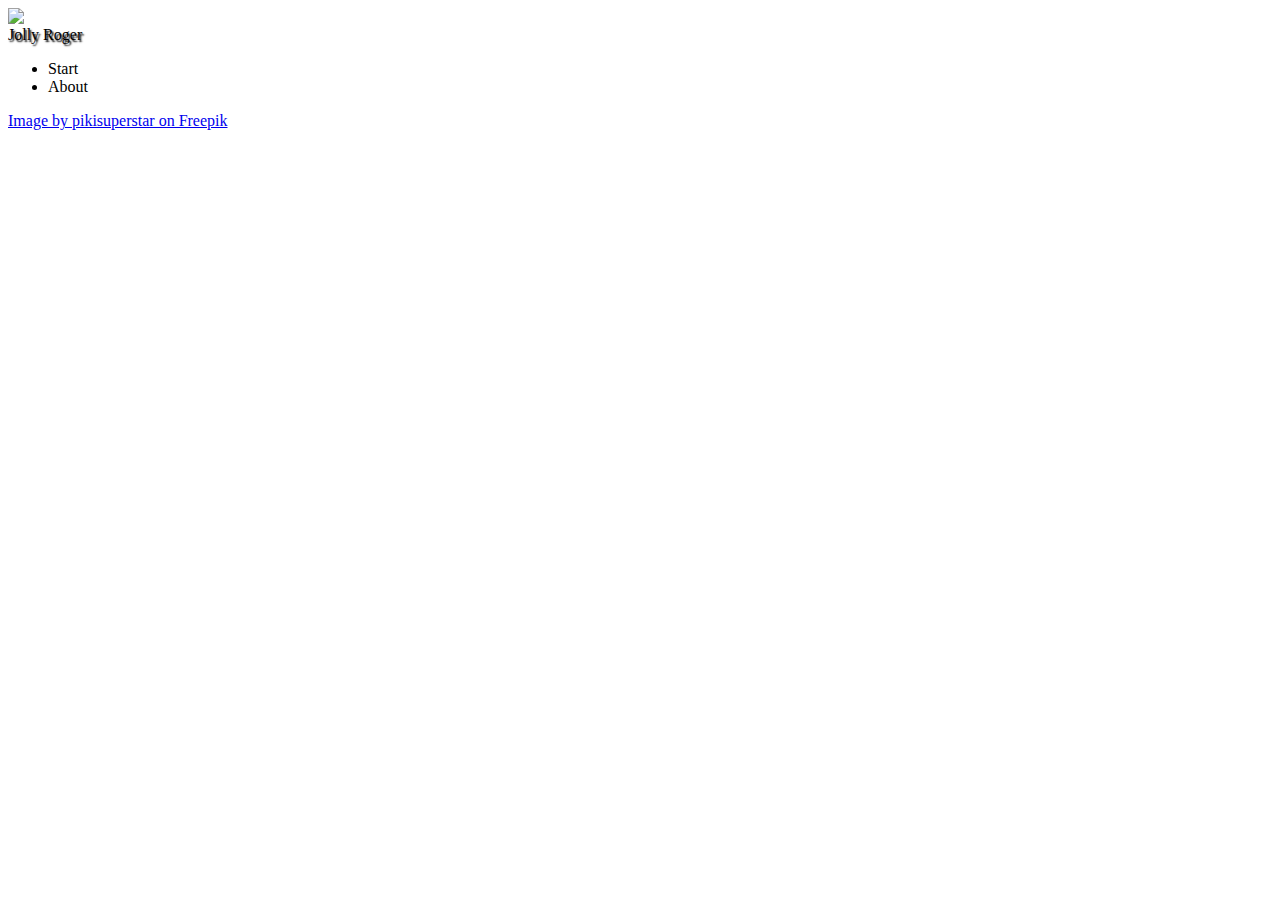
==== jollyroger/index.html @ bc93a8dd "added jollyroger" ====
<!DOCTYPE html><html lang="en"><head><meta charSet="utf-8"/><link rel="stylesheet" href="/_next/static/css/1c1e25e572434ab7.css" data-precedence="next"/><title>Jolly Roger</title><meta name="viewport" content="width=device-width, initial-scale=1"/><link rel="icon" href="/favicon.ico" type="image/x-icon" sizes="any"/><script src="/_next/static/chunks/polyfills-78c92fac7aa8fdd8.js" noModule=""></script></head><body style="overflow:hidden;background-image:url(/bg.jpg);background-size:cover;background-position:center"><main class="flex min-h-screen flex-col items-center justify-between"><div><img alt="Jolly Roger" loading="lazy" width="300" height="300" decoding="async" data-nimg="1" class="animate-flag-wiggle" style="color:transparent" srcSet="/_next/image?url=%2Fflag.png&amp;w=384&amp;q=75 1x, /_next/image?url=%2Fflag.png&amp;w=640&amp;q=75 2x" src="/_next/image?url=%2Fflag.png&amp;w=640&amp;q=75"/><div class="text-5xl text-center pt-8 text-sky-800" style="text-shadow:0.1rem 0.1rem 0.1rem black">Jolly Roger</div><ul class="p-4 text-cyan-50 text-center"><li class="m-4 py-2 px-10    bg-sky-900 hover:bg-sky-700   rounded-md cursor-pointer">Start</li><li class="m-4 py-2 px-10    bg-sky-900 hover:bg-sky-700   rounded-md cursor-pointer">About</li></ul></div><div><div><a href="https://www.freepik.com/free-vector/summer-landscape-background-zoom_9146946.htm#query=seaside&amp;position=4&amp;from_view=keyword&amp;track=sph">Image by pikisuperstar on Freepik</a></div></div></main><script src="/_next/static/chunks/webpack-0f10d89ec2631532.js" async=""></script><script src="/_next/static/chunks/bce60fc1-49ee79ad31766ac6.js" async=""></script><script src="/_next/static/chunks/769-fd0a62696b61f5c4.js" async=""></script><script src="/_next/static/chunks/main-app-847a1d41c98ef9a2.js" async=""></script><script>(self.__next_f=self.__next_f||[]).push([0])</script><script>self.__next_f.push([1,"1:HL[\"/_next/static/css/1c1e25e572434ab7.css\",{\"as\":\"style\"}]\n0:\"$L2\"\n"])</script><script>self.__next_f.push([1,"3:I{\"id\":\"8802\",\"chunks\":[\"272:static/chunks/webpack-0f10d89ec2631532.js\",\"253:static/chunks/bce60fc1-49ee79ad31766ac6.js\",\"769:static/chunks/769-fd0a62696b61f5c4.js\"],\"name\":\"\",\"async\":false}\n5:I{\"id\":\"4299\",\"chunks\":[\"272:static/chunks/webpack-0f10d89ec2631532.js\",\"253:static/chunks/bce60fc1-49ee79ad31766ac6.js\",\"769:static/chunks/769-fd0a62696b61f5c4.js\"],\"name\":\"\",\"async\":false}\n7:I{\"id\":\"3211\",\"chunks\":[\"272:static/chunks/webpack-0f10d89ec2631532.js\",\"253:static/chunks/bce60fc1-49ee79ad31766ac6.js\",\"76"])</script><script>self.__next_f.push([1,"9:static/chunks/769-fd0a62696b61f5c4.js\"],\"name\":\"\",\"async\":false}\n8:I{\"id\":\"5767\",\"chunks\":[\"272:static/chunks/webpack-0f10d89ec2631532.js\",\"253:static/chunks/bce60fc1-49ee79ad31766ac6.js\",\"769:static/chunks/769-fd0a62696b61f5c4.js\"],\"name\":\"\",\"async\":false}\n9:I{\"id\":\"5962\",\"chunks\":[\"931:static/chunks/app/page-140a98c7fe50ba03.js\"],\"name\":\"\",\"async\":false}\n"])</script><script>self.__next_f.push([1,"2:[[[\"$\",\"link\",\"0\",{\"rel\":\"stylesheet\",\"href\":\"/_next/static/css/1c1e25e572434ab7.css\",\"precedence\":\"next\"}]],[\"$\",\"$L3\",null,{\"buildId\":\"ypBUBfw0-7k_cedOo78rM\",\"assetPrefix\":\"\",\"initialCanonicalUrl\":\"/\",\"initialTree\":[\"\",{\"children\":[\"__PAGE__\",{}]},\"$undefined\",\"$undefined\",true],\"initialHead\":[\"$L4\",null],\"globalErrorComponent\":\"$5\",\"notFound\":[\"$\",\"html\",null,{\"lang\":\"en\",\"children\":[\"$\",\"body\",null,{\"style\":{\"overflow\":\"hidden\",\"backgroundImage\":\"url(/bg.jpg)\",\"backgroundSize\":\"cover\",\"backgroundPosition\":\"center\"},\"children\":[\"$L6\",\"$undefined\",[[\"$\",\"title\",null,{\"children\":\"404: This page could not be found.\"}],[\"$\",\"div\",null,{\"style\":{\"fontFamily\":\"system-ui,\\\"Segoe UI\\\",Roboto,Helvetica,Arial,sans-serif,\\\"Apple Color Emoji\\\",\\\"Segoe UI Emoji\\\"\",\"height\":\"100vh\",\"textAlign\":\"center\",\"display\":\"flex\",\"flexDirection\":\"column\",\"alignItems\":\"center\",\"justifyContent\":\"center\"},\"children\":[\"$\",\"div\",null,{\"children\":[[\"$\",\"style\",null,{\"dangerouslySetInnerHTML\":{\"__html\":\"body{color:#000;background:#fff;margin:0}.next-error-h1{border-right:1px solid rgba(0,0,0,.3)}@media (prefers-color-scheme:dark){body{color:#fff;background:#000}.next-error-h1{border-right:1px solid rgba(255,255,255,.3)}}\"}}],[\"$\",\"h1\",null,{\"className\":\"next-error-h1\",\"style\":{\"display\":\"inline-block\",\"margin\":\"0 20px 0 0\",\"padding\":\"0 23px 0 0\",\"fontSize\":24,\"fontWeight\":500,\"verticalAlign\":\"top\",\"lineHeight\":\"49px\"},\"children\":\"404\"}],[\"$\",\"div\",null,{\"style\":{\"display\":\"inline-block\"},\"children\":[\"$\",\"h2\",null,{\"style\":{\"fontSize\":14,\"fontWeight\":400,\"lineHeight\":\"49px\",\"margin\":0},\"children\":\"This page could not be found.\"}]}]]}]}]]]}]}],\"asNotFound\":false,\"children\":[[\"$\",\"html\",null,{\"lang\":\"en\",\"children\":[\"$\",\"body\",null,{\"style\":{\"overflow\":\"hidden\",\"backgroundImage\":\"url(/bg.jpg)\",\"backgroundSize\":\"cover\",\"backgroundPosition\":\"center\"},\"children\":[\"$\",\"$L7\",null,{\"parallelRouterKey\":\"children\",\"segmentPath\":[\"children\"],\"error\":\"$undefined\",\"errorStyles\":\"$undefined\",\"loading\":\"$undefined\",\"loadingStyles\":\"$undefined\",\"hasLoading\":false,\"template\":[\"$\",\"$L8\",null,{}],\"templateStyles\":\"$undefined\",\"notFound\":\"$undefined\",\"notFoundStyles\":\"$undefined\",\"childProp\":{\"current\":[[\"$\",\"main\",null,{\"className\":\"flex min-h-screen flex-col items-center justify-between\",\"children\":[[\"$\",\"div\",null,{\"children\":[[\"$\",\"$L9\",null,{\"src\":\"/flag.png\",\"width\":300,\"height\":300,\"alt\":\"Jolly Roger\",\"className\":\"animate-flag-wiggle\"}],[\"$\",\"div\",null,{\"className\":\"text-5xl text-center pt-8 text-sky-800\",\"style\":{\"textShadow\":\"0.1rem 0.1rem 0.1rem black\"},\"children\":\"Jolly Roger\"}],[\"$\",\"ul\",null,{\"className\":\"p-4 text-cyan-50 text-center\",\"children\":[[\"$\",\"li\",\"Start\",{\"className\":\"m-4 py-2 px-10    bg-sky-900 hover:bg-sky-700   rounded-md cursor-pointer\",\"children\":\"Start\"}],[\"$\",\"li\",\"About\",{\"className\":\"m-4 py-2 px-10    bg-sky-900 hover:bg-sky-700   rounded-md cursor-pointer\",\"children\":\"About\"}]]}]]}],[\"$\",\"div\",null,{\"children\":[\"$\",\"div\",null,{\"children\":[\"$\",\"a\",null,{\"href\":\"https://www.freepik.com/free-vector/summer-landscape-background-zoom_9146946.htm#query=seaside\u0026position=4\u0026from_view=keyword\u0026track=sph\",\"children\":\"Image by pikisuperstar on Freepik\"}]}]}]]}],null],\"segment\":\"__PAGE__\"},\"styles\":[]}]}]}],null]}]]\n"])</script><script>self.__next_f.push([1,"6:[[\"$\",\"meta\",\"0\",{\"charSet\":\"utf-8\"}],[\"$\",\"meta\",\"1\",{\"name\":\"viewport\",\"content\":\"width=device-width, initial-scale=1\"}]]\n4:[[\"$\",\"meta\",\"0\",{\"charSet\":\"utf-8\"}],[\"$\",\"title\",\"1\",{\"children\":\"Jolly Roger\"}],[\"$\",\"meta\",\"2\",{\"name\":\"viewport\",\"content\":\"width=device-width, initial-scale=1\"}],[\"$\",\"link\",\"3\",{\"rel\":\"icon\",\"href\":\"/favicon.ico\",\"type\":\"image/x-icon\",\"sizes\":\"any\"}]]\n"])</script></body></html>
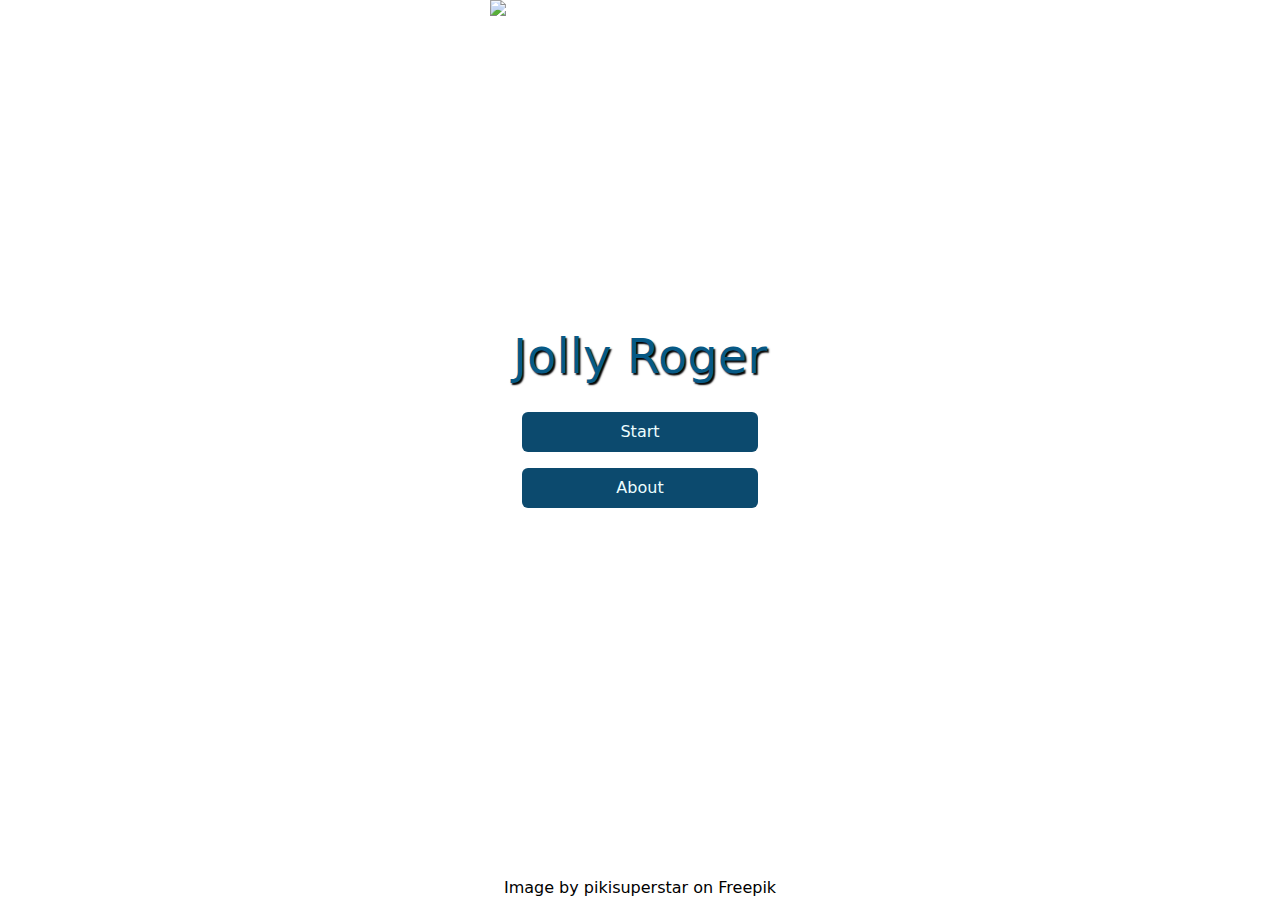
==== commit 54a70c1b: "jollyroger update" ====
--- a/jollyroger/index.html
+++ b/jollyroger/index.html
@@ -1 +1 @@
-<!DOCTYPE html><html lang="en"><head><meta charSet="utf-8"/><link rel="stylesheet" href="/_next/static/css/1c1e25e572434ab7.css" data-precedence="next"/><title>Jolly Roger</title><meta name="viewport" content="width=device-width, initial-scale=1"/><link rel="icon" href="/favicon.ico" type="image/x-icon" sizes="any"/><script src="/_next/static/chunks/polyfills-78c92fac7aa8fdd8.js" noModule=""></script></head><body style="overflow:hidden;background-image:url(/bg.jpg);background-size:cover;background-position:center"><main class="flex min-h-screen flex-col items-center justify-between"><div><img alt="Jolly Roger" loading="lazy" width="300" height="300" decoding="async" data-nimg="1" class="animate-flag-wiggle" style="color:transparent" srcSet="/_next/image?url=%2Fflag.png&amp;w=384&amp;q=75 1x, /_next/image?url=%2Fflag.png&amp;w=640&amp;q=75 2x" src="/_next/image?url=%2Fflag.png&amp;w=640&amp;q=75"/><div class="text-5xl text-center pt-8 text-sky-800" style="text-shadow:0.1rem 0.1rem 0.1rem black">Jolly Roger</div><ul class="p-4 text-cyan-50 text-center"><li class="m-4 py-2 px-10    bg-sky-900 hover:bg-sky-700   rounded-md cursor-pointer">Start</li><li class="m-4 py-2 px-10    bg-sky-900 hover:bg-sky-700   rounded-md cursor-pointer">About</li></ul></div><div><div><a href="https://www.freepik.com/free-vector/summer-landscape-background-zoom_9146946.htm#query=seaside&amp;position=4&amp;from_view=keyword&amp;track=sph">Image by pikisuperstar on Freepik</a></div></div></main><script src="/_next/static/chunks/webpack-0f10d89ec2631532.js" async=""></script><script src="/_next/static/chunks/bce60fc1-49ee79ad31766ac6.js" async=""></script><script src="/_next/static/chunks/769-fd0a62696b61f5c4.js" async=""></script><script src="/_next/static/chunks/main-app-847a1d41c98ef9a2.js" async=""></script><script>(self.__next_f=self.__next_f||[]).push([0])</script><script>self.__next_f.push([1,"1:HL[\"/_next/static/css/1c1e25e572434ab7.css\",{\"as\":\"style\"}]\n0:\"$L2\"\n"])</script><script>self.__next_f.push([1,"3:I{\"id\":\"8802\",\"chunks\":[\"272:static/chunks/webpack-0f10d89ec2631532.js\",\"253:static/chunks/bce60fc1-49ee79ad31766ac6.js\",\"769:static/chunks/769-fd0a62696b61f5c4.js\"],\"name\":\"\",\"async\":false}\n5:I{\"id\":\"4299\",\"chunks\":[\"272:static/chunks/webpack-0f10d89ec2631532.js\",\"253:static/chunks/bce60fc1-49ee79ad31766ac6.js\",\"769:static/chunks/769-fd0a62696b61f5c4.js\"],\"name\":\"\",\"async\":false}\n7:I{\"id\":\"3211\",\"chunks\":[\"272:static/chunks/webpack-0f10d89ec2631532.js\",\"253:static/chunks/bce60fc1-49ee79ad31766ac6.js\",\"76"])</script><script>self.__next_f.push([1,"9:static/chunks/769-fd0a62696b61f5c4.js\"],\"name\":\"\",\"async\":false}\n8:I{\"id\":\"5767\",\"chunks\":[\"272:static/chunks/webpack-0f10d89ec2631532.js\",\"253:static/chunks/bce60fc1-49ee79ad31766ac6.js\",\"769:static/chunks/769-fd0a62696b61f5c4.js\"],\"name\":\"\",\"async\":false}\n9:I{\"id\":\"5962\",\"chunks\":[\"931:static/chunks/app/page-140a98c7fe50ba03.js\"],\"name\":\"\",\"async\":false}\n"])</script><script>self.__next_f.push([1,"2:[[[\"$\",\"link\",\"0\",{\"rel\":\"stylesheet\",\"href\":\"/_next/static/css/1c1e25e572434ab7.css\",\"precedence\":\"next\"}]],[\"$\",\"$L3\",null,{\"buildId\":\"ypBUBfw0-7k_cedOo78rM\",\"assetPrefix\":\"\",\"initialCanonicalUrl\":\"/\",\"initialTree\":[\"\",{\"children\":[\"__PAGE__\",{}]},\"$undefined\",\"$undefined\",true],\"initialHead\":[\"$L4\",null],\"globalErrorComponent\":\"$5\",\"notFound\":[\"$\",\"html\",null,{\"lang\":\"en\",\"children\":[\"$\",\"body\",null,{\"style\":{\"overflow\":\"hidden\",\"backgroundImage\":\"url(/bg.jpg)\",\"backgroundSize\":\"cover\",\"backgroundPosition\":\"center\"},\"children\":[\"$L6\",\"$undefined\",[[\"$\",\"title\",null,{\"children\":\"404: This page could not be found.\"}],[\"$\",\"div\",null,{\"style\":{\"fontFamily\":\"system-ui,\\\"Segoe UI\\\",Roboto,Helvetica,Arial,sans-serif,\\\"Apple Color Emoji\\\",\\\"Segoe UI Emoji\\\"\",\"height\":\"100vh\",\"textAlign\":\"center\",\"display\":\"flex\",\"flexDirection\":\"column\",\"alignItems\":\"center\",\"justifyContent\":\"center\"},\"children\":[\"$\",\"div\",null,{\"children\":[[\"$\",\"style\",null,{\"dangerouslySetInnerHTML\":{\"__html\":\"body{color:#000;background:#fff;margin:0}.next-error-h1{border-right:1px solid rgba(0,0,0,.3)}@media (prefers-color-scheme:dark){body{color:#fff;background:#000}.next-error-h1{border-right:1px solid rgba(255,255,255,.3)}}\"}}],[\"$\",\"h1\",null,{\"className\":\"next-error-h1\",\"style\":{\"display\":\"inline-block\",\"margin\":\"0 20px 0 0\",\"padding\":\"0 23px 0 0\",\"fontSize\":24,\"fontWeight\":500,\"verticalAlign\":\"top\",\"lineHeight\":\"49px\"},\"children\":\"404\"}],[\"$\",\"div\",null,{\"style\":{\"display\":\"inline-block\"},\"children\":[\"$\",\"h2\",null,{\"style\":{\"fontSize\":14,\"fontWeight\":400,\"lineHeight\":\"49px\",\"margin\":0},\"children\":\"This page could not be found.\"}]}]]}]}]]]}]}],\"asNotFound\":false,\"children\":[[\"$\",\"html\",null,{\"lang\":\"en\",\"children\":[\"$\",\"body\",null,{\"style\":{\"overflow\":\"hidden\",\"backgroundImage\":\"url(/bg.jpg)\",\"backgroundSize\":\"cover\",\"backgroundPosition\":\"center\"},\"children\":[\"$\",\"$L7\",null,{\"parallelRouterKey\":\"children\",\"segmentPath\":[\"children\"],\"error\":\"$undefined\",\"errorStyles\":\"$undefined\",\"loading\":\"$undefined\",\"loadingStyles\":\"$undefined\",\"hasLoading\":false,\"template\":[\"$\",\"$L8\",null,{}],\"templateStyles\":\"$undefined\",\"notFound\":\"$undefined\",\"notFoundStyles\":\"$undefined\",\"childProp\":{\"current\":[[\"$\",\"main\",null,{\"className\":\"flex min-h-screen flex-col items-center justify-between\",\"children\":[[\"$\",\"div\",null,{\"children\":[[\"$\",\"$L9\",null,{\"src\":\"/flag.png\",\"width\":300,\"height\":300,\"alt\":\"Jolly Roger\",\"className\":\"animate-flag-wiggle\"}],[\"$\",\"div\",null,{\"className\":\"text-5xl text-center pt-8 text-sky-800\",\"style\":{\"textShadow\":\"0.1rem 0.1rem 0.1rem black\"},\"children\":\"Jolly Roger\"}],[\"$\",\"ul\",null,{\"className\":\"p-4 text-cyan-50 text-center\",\"children\":[[\"$\",\"li\",\"Start\",{\"className\":\"m-4 py-2 px-10    bg-sky-900 hover:bg-sky-700   rounded-md cursor-pointer\",\"children\":\"Start\"}],[\"$\",\"li\",\"About\",{\"className\":\"m-4 py-2 px-10    bg-sky-900 hover:bg-sky-700   rounded-md cursor-pointer\",\"children\":\"About\"}]]}]]}],[\"$\",\"div\",null,{\"children\":[\"$\",\"div\",null,{\"children\":[\"$\",\"a\",null,{\"href\":\"https://www.freepik.com/free-vector/summer-landscape-background-zoom_9146946.htm#query=seaside\u0026position=4\u0026from_view=keyword\u0026track=sph\",\"children\":\"Image by pikisuperstar on Freepik\"}]}]}]]}],null],\"segment\":\"__PAGE__\"},\"styles\":[]}]}]}],null]}]]\n"])</script><script>self.__next_f.push([1,"6:[[\"$\",\"meta\",\"0\",{\"charSet\":\"utf-8\"}],[\"$\",\"meta\",\"1\",{\"name\":\"viewport\",\"content\":\"width=device-width, initial-scale=1\"}]]\n4:[[\"$\",\"meta\",\"0\",{\"charSet\":\"utf-8\"}],[\"$\",\"title\",\"1\",{\"children\":\"Jolly Roger\"}],[\"$\",\"meta\",\"2\",{\"name\":\"viewport\",\"content\":\"width=device-width, initial-scale=1\"}],[\"$\",\"link\",\"3\",{\"rel\":\"icon\",\"href\":\"/favicon.ico\",\"type\":\"image/x-icon\",\"sizes\":\"any\"}]]\n"])</script></body></html>+<!DOCTYPE html><html lang="en"><head><meta charSet="utf-8"/><link rel="stylesheet" href="/jollyroger/_next/static/css/1c1e25e572434ab7.css" data-precedence="next"/><title>Jolly Roger</title><meta name="viewport" content="width=device-width, initial-scale=1"/><link rel="icon" href="//jollyroger/favicon.ico/" type="image/x-icon" sizes="any"/><script src="/jollyroger/_next/static/chunks/polyfills-78c92fac7aa8fdd8.js" noModule=""></script></head><body style="overflow:hidden;background-image:url(/bg.jpg);background-size:cover;background-position:center"><main class="flex min-h-screen flex-col items-center justify-between"><div><img alt="Jolly Roger" loading="lazy" width="300" height="300" decoding="async" data-nimg="1" class="animate-flag-wiggle" style="color:transparent" srcSet="/jollyroger/_next/image?url=%2Fflag.png&amp;w=384&amp;q=75 1x, /jollyroger/_next/image?url=%2Fflag.png&amp;w=640&amp;q=75 2x" src="/jollyroger/_next/image?url=%2Fflag.png&amp;w=640&amp;q=75"/><div class="text-5xl text-center pt-8 text-sky-800" style="text-shadow:0.1rem 0.1rem 0.1rem black">Jolly Roger</div><ul class="p-4 text-cyan-50 text-center"><li class="m-4 py-2 px-10    bg-sky-900 hover:bg-sky-700   rounded-md cursor-pointer">Start</li><li class="m-4 py-2 px-10    bg-sky-900 hover:bg-sky-700   rounded-md cursor-pointer">About</li></ul></div><div><div><a href="https://www.freepik.com/free-vector/summer-landscape-background-zoom_9146946.htm#query=seaside&amp;position=4&amp;from_view=keyword&amp;track=sph">Image by pikisuperstar on Freepik</a></div></div></main><script src="/jollyroger/_next/static/chunks/webpack-4c6949994d55aff8.js" async=""></script><script src="/jollyroger/_next/static/chunks/bce60fc1-49ee79ad31766ac6.js" async=""></script><script src="/jollyroger/_next/static/chunks/769-5e98999a5819d500.js" async=""></script><script src="/jollyroger/_next/static/chunks/main-app-a8a915cca5c56fea.js" async=""></script><script>(self.__next_f=self.__next_f||[]).push([0])</script><script>self.__next_f.push([1,"1:HL[\"/jollyroger/_next/static/css/1c1e25e572434ab7.css\",{\"as\":\"style\"}]\n0:\"$L2\"\n"])</script><script>self.__next_f.push([1,"3:I{\"id\":\"8802\",\"chunks\":[\"272:static/chunks/webpack-4c6949994d55aff8.js\",\"253:static/chunks/bce60fc1-49ee79ad31766ac6.js\",\"769:static/chunks/769-5e98999a5819d500.js\"],\"name\":\"\",\"async\":false}\n5:I{\"id\":\"4299\",\"chunks\":[\"272:static/chunks/webpack-4c6949994d55aff8.js\",\"253:static/chunks/bce60fc1-49ee79ad31766ac6.js\",\"769:static/chunks/769-5e98999a5819d500.js\"],\"name\":\"\",\"async\":false}\n7:I{\"id\":\"3211\",\"chunks\":[\"272:static/chunks/webpack-4c6949994d55aff8.js\",\"253:static/chunks/bce60fc1-49ee79ad31766ac6.js\",\"76"])</script><script>self.__next_f.push([1,"9:static/chunks/769-5e98999a5819d500.js\"],\"name\":\"\",\"async\":false}\n8:I{\"id\":\"5767\",\"chunks\":[\"272:static/chunks/webpack-4c6949994d55aff8.js\",\"253:static/chunks/bce60fc1-49ee79ad31766ac6.js\",\"769:static/chunks/769-5e98999a5819d500.js\"],\"name\":\"\",\"async\":false}\n9:I{\"id\":\"5962\",\"chunks\":[\"931:static/chunks/app/page-a446c0e632fce7dc.js\"],\"name\":\"\",\"async\":false}\n"])</script><script>self.__next_f.push([1,"2:[[[\"$\",\"link\",\"0\",{\"rel\":\"stylesheet\",\"href\":\"/jollyroger/_next/static/css/1c1e25e572434ab7.css\",\"precedence\":\"next\"}]],[\"$\",\"$L3\",null,{\"buildId\":\"Ip0_Gq6KyhD4auFj6cdAe\",\"assetPrefix\":\"/jollyroger\",\"initialCanonicalUrl\":\"/\",\"initialTree\":[\"\",{\"children\":[\"__PAGE__\",{}]},\"$undefined\",\"$undefined\",true],\"initialHead\":[\"$L4\",null],\"globalErrorComponent\":\"$5\",\"notFound\":[\"$\",\"html\",null,{\"lang\":\"en\",\"children\":[\"$\",\"body\",null,{\"style\":{\"overflow\":\"hidden\",\"backgroundImage\":\"url(/bg.jpg)\",\"backgroundSize\":\"cover\",\"backgroundPosition\":\"center\"},\"children\":[\"$L6\",\"$undefined\",[[\"$\",\"title\",null,{\"children\":\"404: This page could not be found.\"}],[\"$\",\"div\",null,{\"style\":{\"fontFamily\":\"system-ui,\\\"Segoe UI\\\",Roboto,Helvetica,Arial,sans-serif,\\\"Apple Color Emoji\\\",\\\"Segoe UI Emoji\\\"\",\"height\":\"100vh\",\"textAlign\":\"center\",\"display\":\"flex\",\"flexDirection\":\"column\",\"alignItems\":\"center\",\"justifyContent\":\"center\"},\"children\":[\"$\",\"div\",null,{\"children\":[[\"$\",\"style\",null,{\"dangerouslySetInnerHTML\":{\"__html\":\"body{color:#000;background:#fff;margin:0}.next-error-h1{border-right:1px solid rgba(0,0,0,.3)}@media (prefers-color-scheme:dark){body{color:#fff;background:#000}.next-error-h1{border-right:1px solid rgba(255,255,255,.3)}}\"}}],[\"$\",\"h1\",null,{\"className\":\"next-error-h1\",\"style\":{\"display\":\"inline-block\",\"margin\":\"0 20px 0 0\",\"padding\":\"0 23px 0 0\",\"fontSize\":24,\"fontWeight\":500,\"verticalAlign\":\"top\",\"lineHeight\":\"49px\"},\"children\":\"404\"}],[\"$\",\"div\",null,{\"style\":{\"display\":\"inline-block\"},\"children\":[\"$\",\"h2\",null,{\"style\":{\"fontSize\":14,\"fontWeight\":400,\"lineHeight\":\"49px\",\"margin\":0},\"children\":\"This page could not be found.\"}]}]]}]}]]]}]}],\"asNotFound\":false,\"children\":[[\"$\",\"html\",null,{\"lang\":\"en\",\"children\":[\"$\",\"body\",null,{\"style\":{\"overflow\":\"hidden\",\"backgroundImage\":\"url(/bg.jpg)\",\"backgroundSize\":\"cover\",\"backgroundPosition\":\"center\"},\"children\":[\"$\",\"$L7\",null,{\"parallelRouterKey\":\"children\",\"segmentPath\":[\"children\"],\"error\":\"$undefined\",\"errorStyles\":\"$undefined\",\"loading\":\"$undefined\",\"loadingStyles\":\"$undefined\",\"hasLoading\":false,\"template\":[\"$\",\"$L8\",null,{}],\"templateStyles\":\"$undefined\",\"notFound\":\"$undefined\",\"notFoundStyles\":\"$undefined\",\"childProp\":{\"current\":[[\"$\",\"main\",null,{\"className\":\"flex min-h-screen flex-col items-center justify-between\",\"children\":[[\"$\",\"div\",null,{\"children\":[[\"$\",\"$L9\",null,{\"src\":\"/flag.png\",\"width\":300,\"height\":300,\"alt\":\"Jolly Roger\",\"className\":\"animate-flag-wiggle\"}],[\"$\",\"div\",null,{\"className\":\"text-5xl text-center pt-8 text-sky-800\",\"style\":{\"textShadow\":\"0.1rem 0.1rem 0.1rem black\"},\"children\":\"Jolly Roger\"}],[\"$\",\"ul\",null,{\"className\":\"p-4 text-cyan-50 text-center\",\"children\":[[\"$\",\"li\",\"Start\",{\"className\":\"m-4 py-2 px-10    bg-sky-900 hover:bg-sky-700   rounded-md cursor-pointer\",\"children\":\"Start\"}],[\"$\",\"li\",\"About\",{\"className\":\"m-4 py-2 px-10    bg-sky-900 hover:bg-sky-700   rounded-md cursor-pointer\",\"children\":\"About\"}]]}]]}],[\"$\",\"div\",null,{\"children\":[\"$\",\"div\",null,{\"children\":[\"$\",\"a\",null,{\"href\":\"https://www.freepik.com/free-vector/summer-landscape-background-zoom_9146946.htm#query=seaside\u0026position=4\u0026from_view=keyword\u0026track=sph\",\"children\":\"Image by pikisuperstar on Freepik\"}]}]}]]}],null],\"segment\":\"__PAGE__\"},\"styles\":[]}]}]}],null]}]]\n"])</script><script>self.__next_f.push([1,"6:[[\"$\",\"meta\",\"0\",{\"charSet\":\"utf-8\"}],[\"$\",\"meta\",\"1\",{\"name\":\"viewport\",\"content\":\"width=device-width, initial-scale=1\"}]]\n4:[[\"$\",\"meta\",\"0\",{\"charSet\":\"utf-8\"}],[\"$\",\"title\",\"1\",{\"children\":\"Jolly Roger\"}],[\"$\",\"meta\",\"2\",{\"name\":\"viewport\",\"content\":\"width=device-width, initial-scale=1\"}],[\"$\",\"link\",\"3\",{\"rel\":\"icon\",\"href\":\"//jollyroger/favicon.ico/\",\"type\":\"image/x-icon\",\"sizes\":\"any\"}]]\n"])</script></body></html>--- a/jollyroger/_next/static/css/1c1e25e572434ab7.css
+++ b/jollyroger/_next/static/css/1c1e25e572434ab7.css
@@ -0,0 +1,3 @@
+/*
+! tailwindcss v3.3.2 | MIT License | https://tailwindcss.com
+*/*,:after,:before{box-sizing:border-box;border:0 solid #e5e7eb}:after,:before{--tw-content:""}html{line-height:1.5;-webkit-text-size-adjust:100%;-moz-tab-size:4;-o-tab-size:4;tab-size:4;font-family:ui-sans-serif,system-ui,-apple-system,BlinkMacSystemFont,Segoe UI,Roboto,Helvetica Neue,Arial,Noto Sans,sans-serif,Apple Color Emoji,Segoe UI Emoji,Segoe UI Symbol,Noto Color Emoji;font-feature-settings:normal;font-variation-settings:normal}body{margin:0;line-height:inherit}hr{height:0;color:inherit;border-top-width:1px}abbr:where([title]){-webkit-text-decoration:underline dotted;text-decoration:underline dotted}h1,h2,h3,h4,h5,h6{font-size:inherit;font-weight:inherit}a{color:inherit;text-decoration:inherit}b,strong{font-weight:bolder}code,kbd,pre,samp{font-family:ui-monospace,SFMono-Regular,Menlo,Monaco,Consolas,Liberation Mono,Courier New,monospace;font-size:1em}small{font-size:80%}sub,sup{font-size:75%;line-height:0;position:relative;vertical-align:baseline}sub{bottom:-.25em}sup{top:-.5em}table{text-indent:0;border-color:inherit;border-collapse:collapse}button,input,optgroup,select,textarea{font-family:inherit;font-size:100%;font-weight:inherit;line-height:inherit;color:inherit;margin:0;padding:0}button,select{text-transform:none}[type=button],[type=reset],[type=submit],button{-webkit-appearance:button;background-color:transparent;background-image:none}:-moz-focusring{outline:auto}:-moz-ui-invalid{box-shadow:none}progress{vertical-align:baseline}::-webkit-inner-spin-button,::-webkit-outer-spin-button{height:auto}[type=search]{-webkit-appearance:textfield;outline-offset:-2px}::-webkit-search-decoration{-webkit-appearance:none}::-webkit-file-upload-button{-webkit-appearance:button;font:inherit}summary{display:list-item}blockquote,dd,dl,figure,h1,h2,h3,h4,h5,h6,hr,p,pre{margin:0}fieldset{margin:0}fieldset,legend{padding:0}menu,ol,ul{list-style:none;margin:0;padding:0}textarea{resize:vertical}input::-moz-placeholder,textarea::-moz-placeholder{opacity:1;color:#9ca3af}input::placeholder,textarea::placeholder{opacity:1;color:#9ca3af}[role=button],button{cursor:pointer}:disabled{cursor:default}audio,canvas,embed,iframe,img,object,svg,video{display:block;vertical-align:middle}img,video{max-width:100%;height:auto}[hidden]{display:none}*,:after,:before{--tw-border-spacing-x:0;--tw-border-spacing-y:0;--tw-translate-x:0;--tw-translate-y:0;--tw-rotate:0;--tw-skew-x:0;--tw-skew-y:0;--tw-scale-x:1;--tw-scale-y:1;--tw-pan-x: ;--tw-pan-y: ;--tw-pinch-zoom: ;--tw-scroll-snap-strictness:proximity;--tw-gradient-from-position: ;--tw-gradient-via-position: ;--tw-gradient-to-position: ;--tw-ordinal: ;--tw-slashed-zero: ;--tw-numeric-figure: ;--tw-numeric-spacing: ;--tw-numeric-fraction: ;--tw-ring-inset: ;--tw-ring-offset-width:0px;--tw-ring-offset-color:#fff;--tw-ring-color:rgba(59,130,246,.5);--tw-ring-offset-shadow:0 0 #0000;--tw-ring-shadow:0 0 #0000;--tw-shadow:0 0 #0000;--tw-shadow-colored:0 0 #0000;--tw-blur: ;--tw-brightness: ;--tw-contrast: ;--tw-grayscale: ;--tw-hue-rotate: ;--tw-invert: ;--tw-saturate: ;--tw-sepia: ;--tw-drop-shadow: ;--tw-backdrop-blur: ;--tw-backdrop-brightness: ;--tw-backdrop-contrast: ;--tw-backdrop-grayscale: ;--tw-backdrop-hue-rotate: ;--tw-backdrop-invert: ;--tw-backdrop-opacity: ;--tw-backdrop-saturate: ;--tw-backdrop-sepia: }::backdrop{--tw-border-spacing-x:0;--tw-border-spacing-y:0;--tw-translate-x:0;--tw-translate-y:0;--tw-rotate:0;--tw-skew-x:0;--tw-skew-y:0;--tw-scale-x:1;--tw-scale-y:1;--tw-pan-x: ;--tw-pan-y: ;--tw-pinch-zoom: ;--tw-scroll-snap-strictness:proximity;--tw-gradient-from-position: ;--tw-gradient-via-position: ;--tw-gradient-to-position: ;--tw-ordinal: ;--tw-slashed-zero: ;--tw-numeric-figure: ;--tw-numeric-spacing: ;--tw-numeric-fraction: ;--tw-ring-inset: ;--tw-ring-offset-width:0px;--tw-ring-offset-color:#fff;--tw-ring-color:rgba(59,130,246,.5);--tw-ring-offset-shadow:0 0 #0000;--tw-ring-shadow:0 0 #0000;--tw-shadow:0 0 #0000;--tw-shadow-colored:0 0 #0000;--tw-blur: ;--tw-brightness: ;--tw-contrast: ;--tw-grayscale: ;--tw-hue-rotate: ;--tw-invert: ;--tw-saturate: ;--tw-sepia: ;--tw-drop-shadow: ;--tw-backdrop-blur: ;--tw-backdrop-brightness: ;--tw-backdrop-contrast: ;--tw-backdrop-grayscale: ;--tw-backdrop-hue-rotate: ;--tw-backdrop-invert: ;--tw-backdrop-opacity: ;--tw-backdrop-saturate: ;--tw-backdrop-sepia: }.m-4{margin:1rem}.flex{display:flex}.hidden{display:none}.min-h-screen{min-height:100vh}@keyframes flagWiggle{0%{transform:scale(1) rotate(0deg)}25%{transform:scale(1.1) rotate(5deg)}50%{transform:scale(1) rotate(0deg)}75%{transform:scale(1.1) rotate(-5deg)}to{transform:scale(1) rotate(0deg)}}.animate-flag-wiggle{animation:flagWiggle 6s linear infinite}.cursor-pointer{cursor:pointer}.flex-col{flex-direction:column}.items-center{align-items:center}.justify-between{justify-content:space-between}.rounded-md{border-radius:.375rem}.bg-sky-900{--tw-bg-opacity:1;background-color:rgb(12 74 110/var(--tw-bg-opacity))}.p-4{padding:1rem}.px-10{padding-left:2.5rem;padding-right:2.5rem}.py-2{padding-top:.5rem;padding-bottom:.5rem}.pt-8{padding-top:2rem}.text-center{text-align:center}.text-5xl{font-size:3rem;line-height:1}.text-cyan-50{--tw-text-opacity:1;color:rgb(236 254 255/var(--tw-text-opacity))}.text-sky-800{--tw-text-opacity:1;color:rgb(7 89 133/var(--tw-text-opacity))}.hover\:bg-sky-700:hover{--tw-bg-opacity:1;background-color:rgb(3 105 161/var(--tw-bg-opacity))}